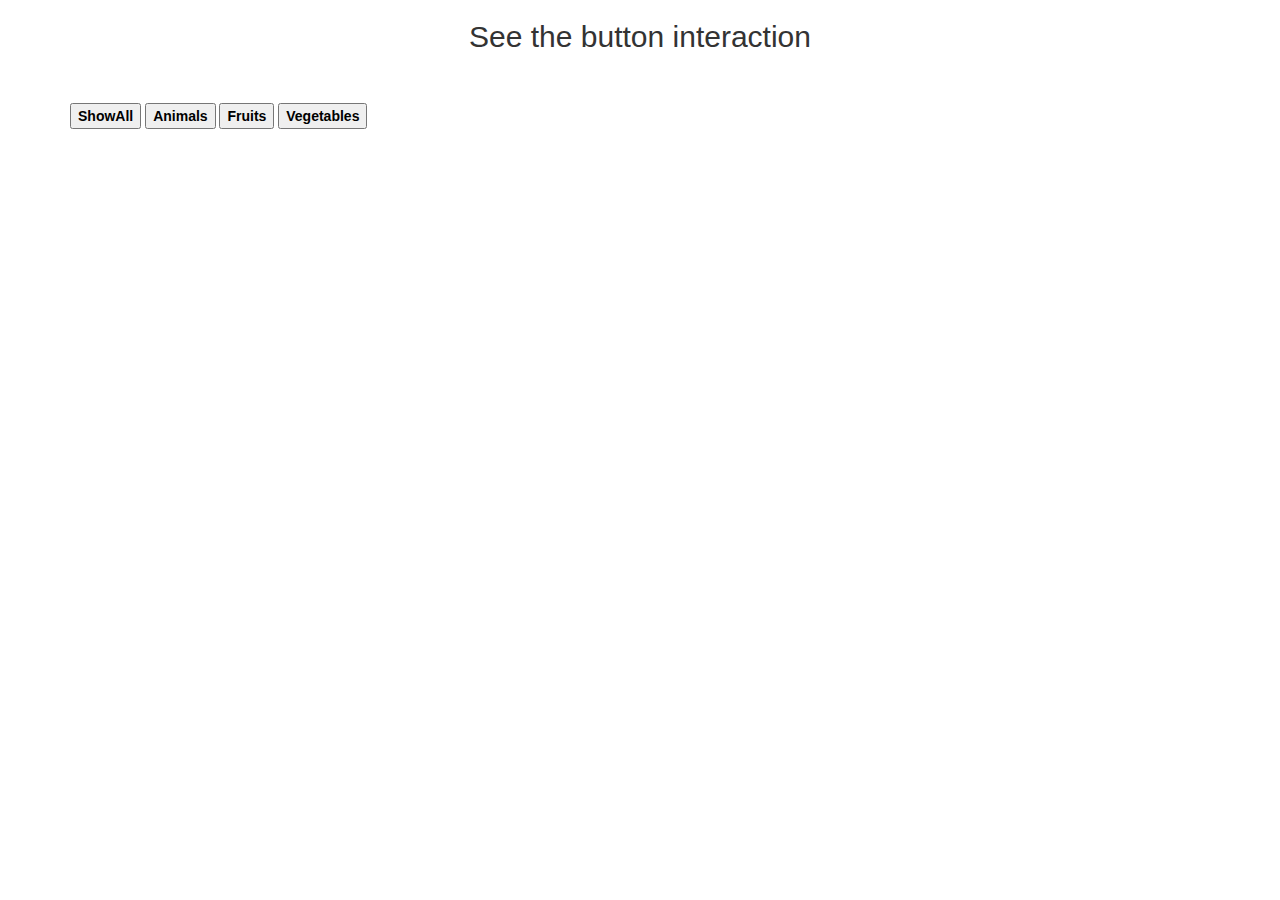
==== index.html @ d7934bfe "Starting the button interaction" ====
<!DOCTYPE html> 
 
<html lang="en"> 
 
    <head> 
        <meta charset="UTF-8"> 
        <title>Button Interaction</title> 
        <meta http-equiv="X-UA-Compatible" content="ie=edge"> 
        <meta name="viewport" content="width=device-width, initial-scale=1.0"> 
 
        <!-- Adding CSS stilling to HTML  --> 
        <link rel="stylesheet" href="./style.css"> 
        <link rel="stylesheet" href="https://maxcdn.bootstrapcdn.com/bootstrap/3.4.0/css/bootstrap.min.css"> 
 
        <!-- Connectiing Scripts to HTML  --> 
        <script type="text/javascript" src="//code.jquery.com/jquery-1.11.3.min.js"></script> 
        <script src="https://ajax.googleapis.com/ajax/libs/jquery/3.3.1/jquery.min.js"></script> 
        <script src="https://maxcdn.bootstrapcdn.com/bootstrap/3.4.0/js/bootstrap.min.js"></script> 
 
        <!-- Connecting javascript files --> 
        <script type="text/javascript" src="./main.js"></script> 

       
    </head> 
 
    <body> 
 
        <div class="container" >  

            <div>
            <h2 align='center'>See the button interaction</h2><br><br>
            <a href="' + value.eventUrl + '" target="_blank" style="font-weight: bold; color: black;">
            <button id="btnRegister"><span>ShowAll</span></button>
            </a>
            <a href="' + value.eventUrl + '" target="_blank" style="font-weight: bold; color: black;">
            <input id="clickMe" type="button" value="Animals" onclick="doFunction();" />
            </a>
            <a href="' + value.eventUrl + '" target="_blank" style="font-weight: bold; color: black;">
            <input id="clickMe" type="button" value="Fruits" onclick="doFunction();" /
            </a>
            <a href="' + value.eventUrl + '" target="_blank" style="font-weight: bold; color: black;">
            <input id="clickMe" type="button" value="Vegetables" onclick="doFunction();" />
            </a>
                
            <div id=showData>
                
            </div>
            </div>

          
 
        </div> 
          
    </body> 
 
</html>
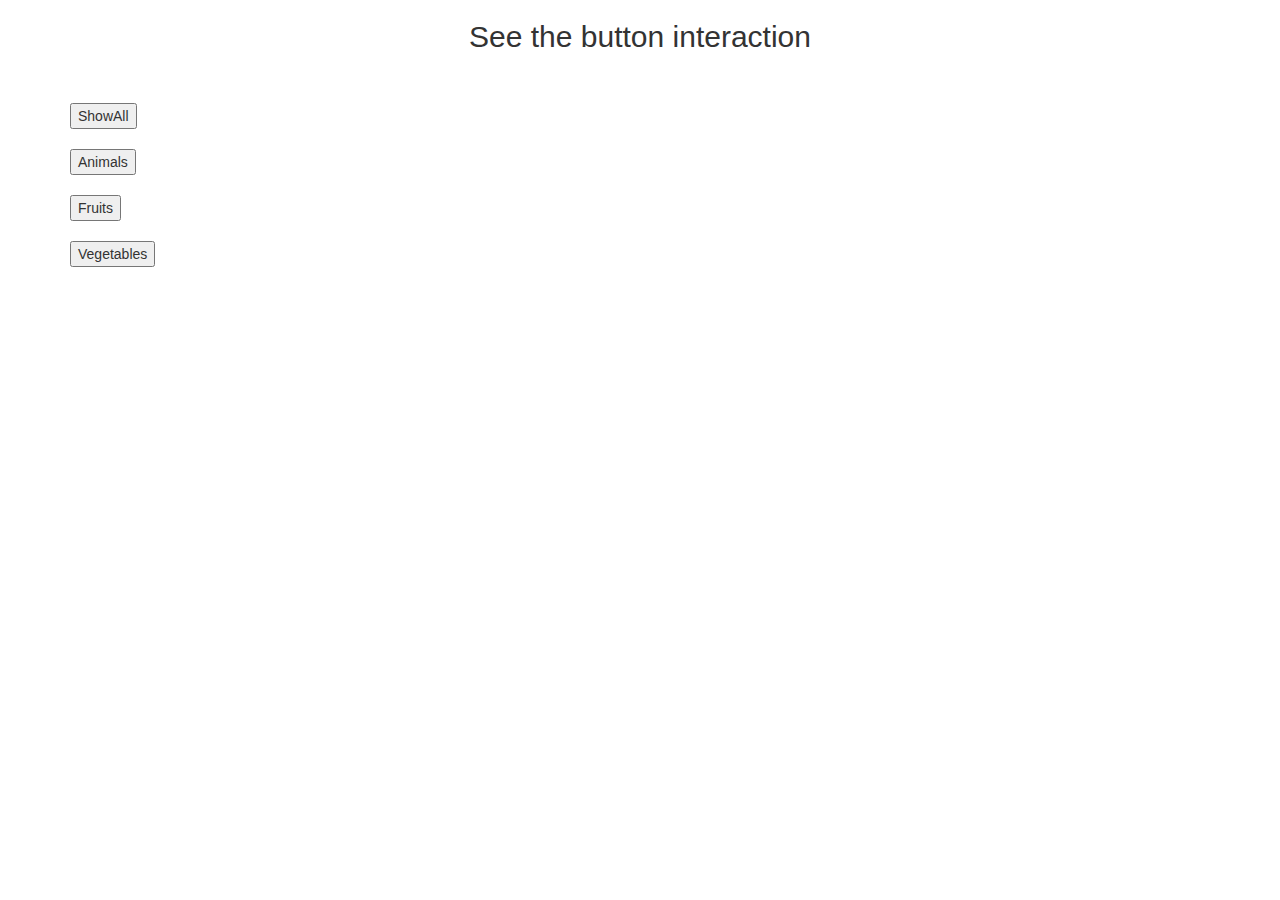
==== commit c50dcb6c: "Starting the button interaction" ====
--- a/index.html
+++ b/index.html
@@ -29,21 +29,21 @@
 
             <div>
             <h2 align='center'>See the button interaction</h2><br><br>
-            <a href="' + value.eventUrl + '" target="_blank" style="font-weight: bold; color: black;">
-            <button id="btnRegister"><span>ShowAll</span></button>
-            </a>
-            <a href="' + value.eventUrl + '" target="_blank" style="font-weight: bold; color: black;">
-            <input id="clickMe" type="button" value="Animals" onclick="doFunction();" />
-            </a>
-            <a href="' + value.eventUrl + '" target="_blank" style="font-weight: bold; color: black;">
-            <input id="clickMe" type="button" value="Fruits" onclick="doFunction();" /
-            </a>
-            <a href="' + value.eventUrl + '" target="_blank" style="font-weight: bold; color: black;">
-            <input id="clickMe" type="button" value="Vegetables" onclick="doFunction();" />
-            </a>
-                
+
+            <button class="btn-group-xs"><span>ShowAll</span></button>  
+            <br><br>
+
+            <button class="btn-group-xs" onclick="Animals();"><span>Animals</span></button> 
+            <br><br>
+            
+          
+            <button class="btn-group-xs" ><span>Fruits</span></button> 
+        
+            <br><br>
+           
+            <button class="btn-group-xs"><span>Vegetables</span></button> 
+            
             <div id=showData>
-                
             </div>
             </div>
 
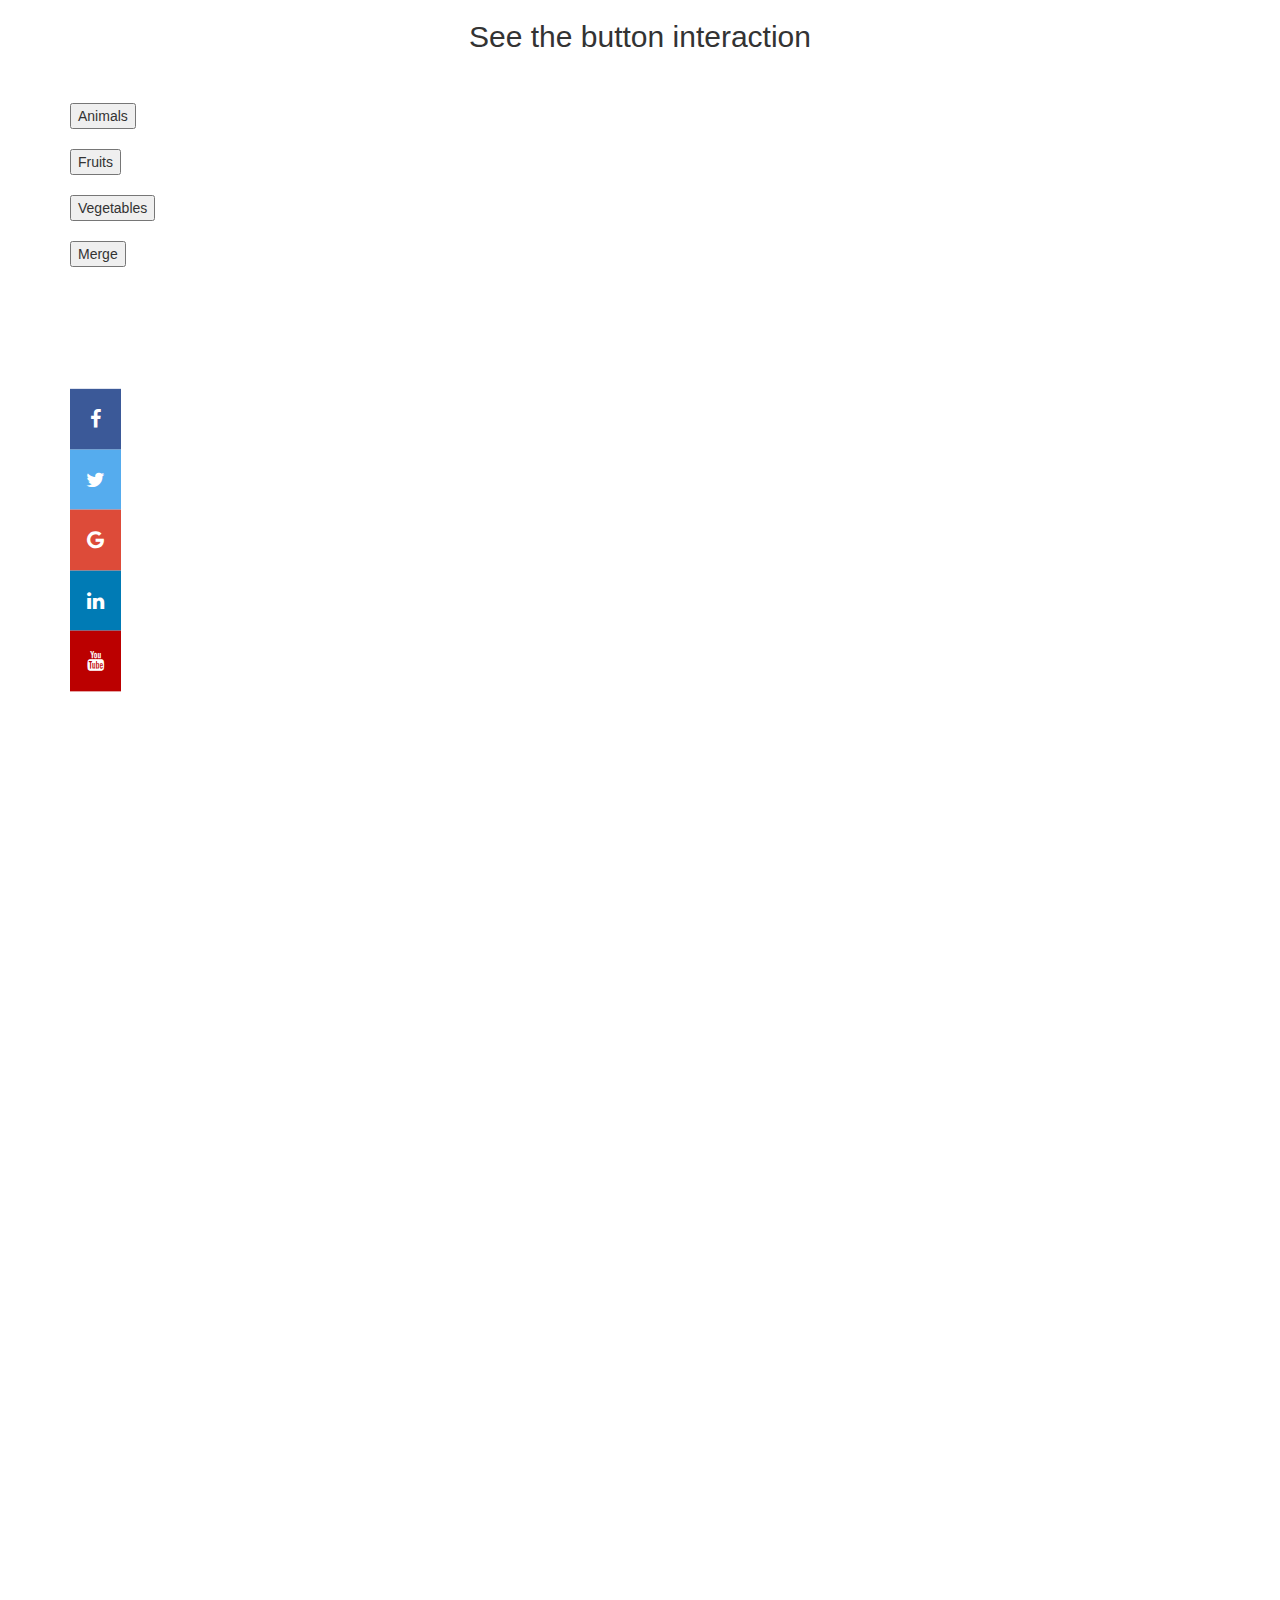
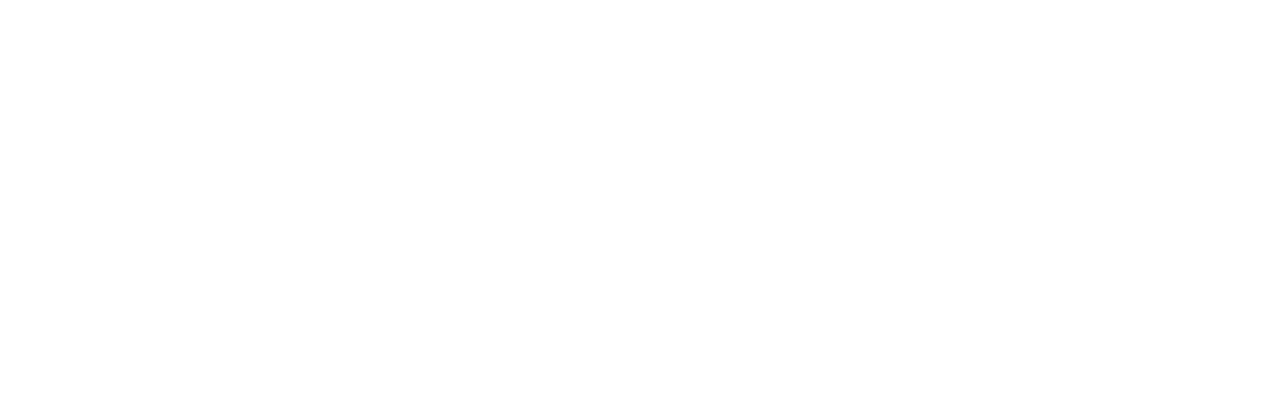
==== commit 1dbb9789: "Changing the stylr" ====
--- a/index.html
+++ b/index.html
@@ -11,6 +11,7 @@
         <!-- Adding CSS stilling to HTML  --> 
         <link rel="stylesheet" href="./style.css"> 
         <link rel="stylesheet" href="https://maxcdn.bootstrapcdn.com/bootstrap/3.4.0/css/bootstrap.min.css"> 
+        <link rel="stylesheet" href="https://cdnjs.cloudflare.com/ajax/libs/font-awesome/4.7.0/css/font-awesome.min.css">
  
         <!-- Connectiing Scripts to HTML  --> 
         <script type="text/javascript" src="//code.jquery.com/jquery-1.11.3.min.js"></script> 
@@ -20,7 +21,6 @@
         <!-- Connecting javascript files --> 
         <script type="text/javascript" src="./main.js"></script> 
 
-       
     </head> 
  
     <body> 
@@ -28,27 +28,29 @@
         <div class="container" >  
 
             <div>
-            <h2 align='center'>See the button interaction</h2><br><br>
+                <h2 align='center'>See the button interaction</h2><br><br>
+                <button class="btn-group-xs" onclick="Animals();"><span>Animals</span></button> 
+                <br><br>
 
-            <button class="btn-group-xs"><span>ShowAll</span></button>  
-            <br><br>
+                <button class="btn-group-xs" onclick="Fruits();"><span>Fruits</span></button> 
+                <br><br>
 
-            <button class="btn-group-xs" onclick="Animals();"><span>Animals</span></button> 
-            <br><br>
-            
-          
-            <button class="btn-group-xs" ><span>Fruits</span></button> 
-        
-            <br><br>
-           
-            <button class="btn-group-xs"><span>Vegetables</span></button> 
-            
-            <div id=showData>
-            </div>
+                <button class="btn-group-xs" onclick="Vegetables();"><span>Vegetables</span></button> 
+                <br><br>
+
+                <button class="btn-group-xs" onclick="Merge();"><span>Merge</span></button> 
+                <div id=showData> </div>
+                <div id = mergeValue> </div>
             </div>
 
-          
- 
+            <div class="icon-bar">
+                    <a href="#" class="facebook"><i class="fa fa-facebook"></i></a> 
+                    <a href="#" class="twitter"><i class="fa fa-twitter"></i></a> 
+                    <a href="#" class="google"><i class="fa fa-google"></i></a> 
+                    <a href="#" class="linkedin"><i class="fa fa-linkedin"></i></a>
+                    <a href="#" class="youtube"><i class="fa fa-youtube"></i></a> 
+            </div>
+
         </div> 
           
     </body> 
--- a/style.css
+++ b/style.css
@@ -0,0 +1,51 @@
+body {margin:0;height:2000px;}
+.icon-bar {
+    position: fixed;
+    top: 60%;
+    -webkit-transform: translateY(-50%);
+    -ms-transform: translateY(-50%);
+    transform: translateY(-50%);
+  }
+  
+  .icon-bar a {
+    display: block;
+    text-align: center;
+    padding: 16px;
+    transition: all 0.3s ease;
+    color: white;
+    font-size: 20px;
+  }
+  
+  .icon-bar a:hover {
+    background-color: #000;
+  }
+  
+  .facebook {
+    background: #3B5998;
+    color: white;
+  }
+  
+  .twitter {
+    background: #55ACEE;
+    color: white;
+  }
+  
+  .google {
+    background: #dd4b39;
+    color: white;
+  }
+  
+  .linkedin {
+    background: #007bb5;
+    color: white;
+  }
+  
+  .youtube {
+    background: #bb0000;
+    color: white;
+  }
+  
+  .content {
+    margin-left: 75px;
+    font-size: 30px;
+  }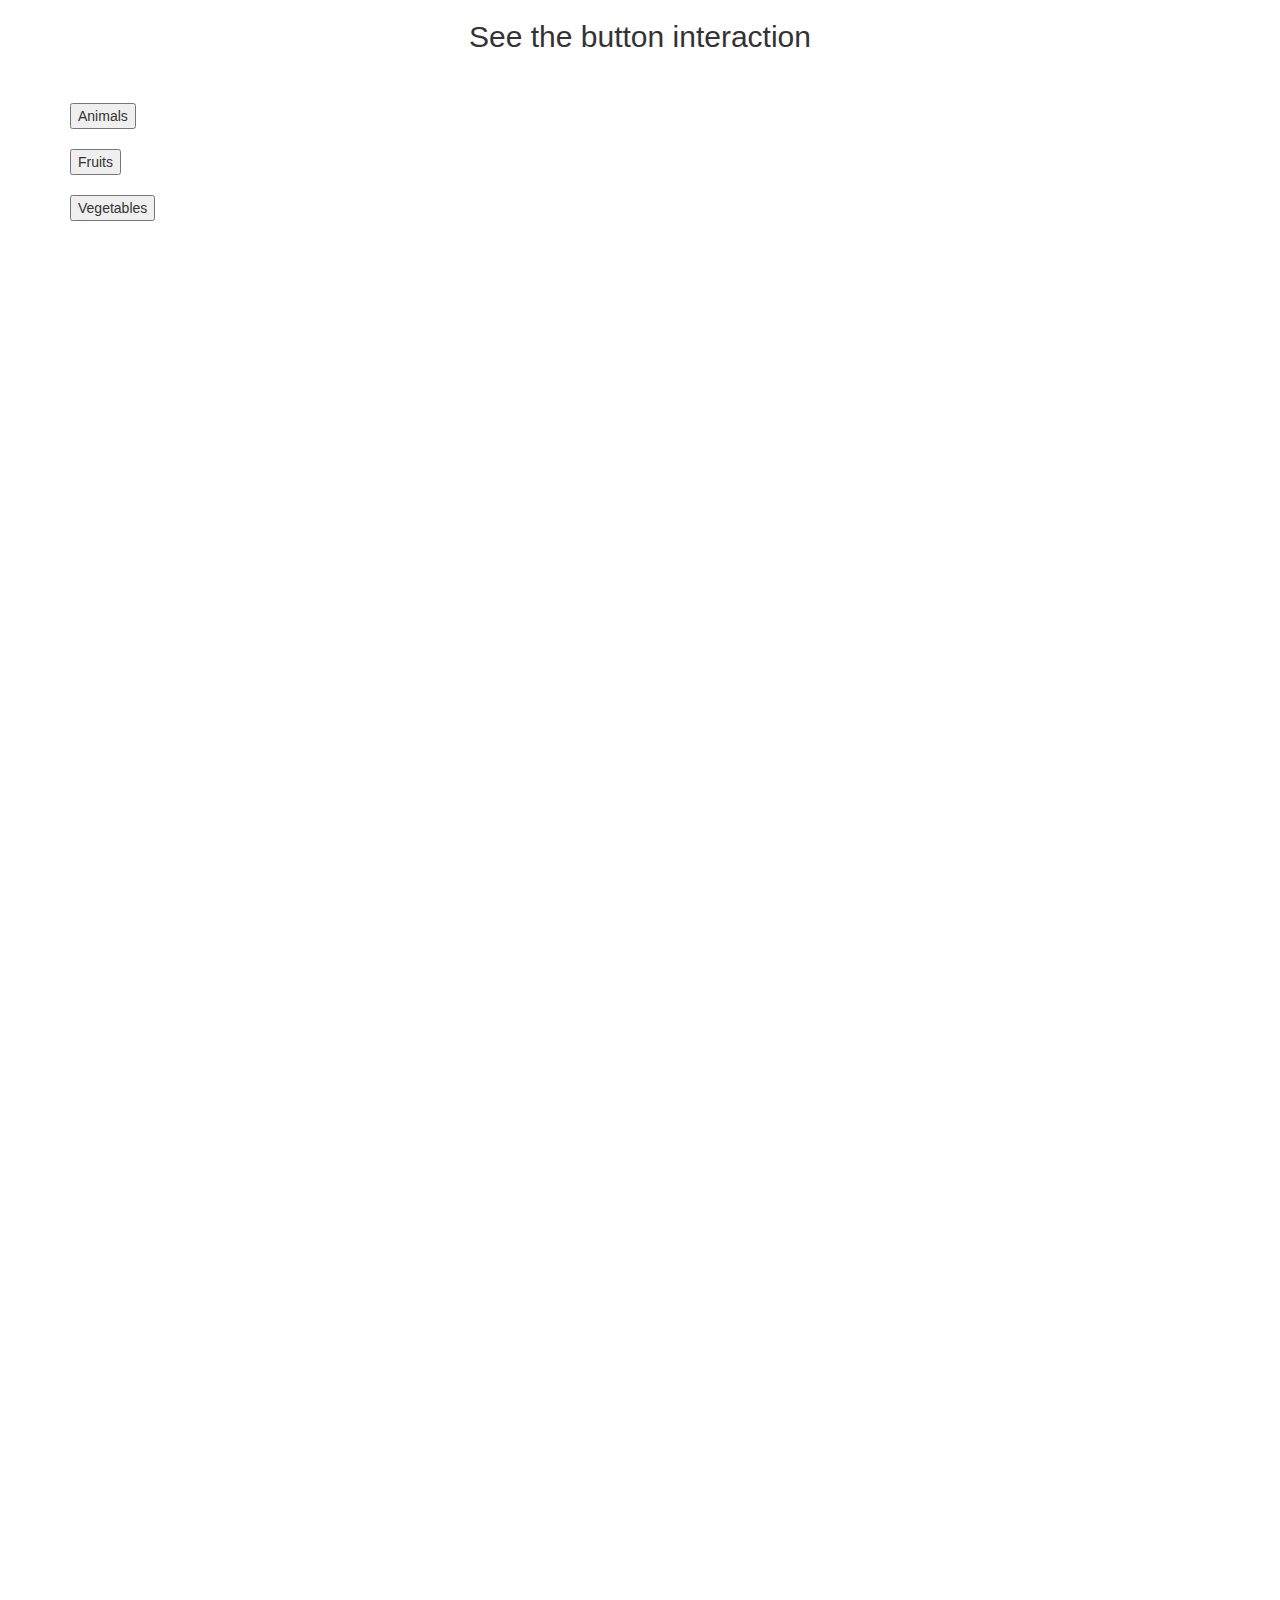
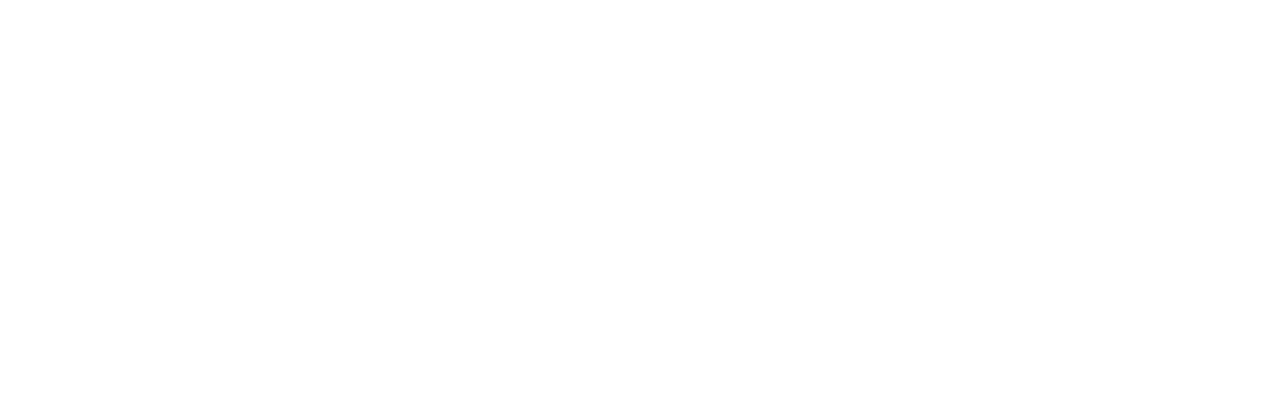
==== commit 0570d3a5: "added html prac for fly-in form" ====
--- a/index.html
+++ b/index.html
@@ -38,18 +38,18 @@
                 <button class="btn-group-xs" onclick="Vegetables();"><span>Vegetables</span></button> 
                 <br><br>
 
-                <button class="btn-group-xs" onclick="Merge();"><span>Merge</span></button> 
+                <!-- <button class="btn-group-xs" onclick="Merge();"><span>Merge</span></button>  -->
                 <div id=showData> </div>
                 <div id = mergeValue> </div>
             </div>
 
-            <div class="icon-bar">
+            <!-- <div class="icon-bar">
                     <a href="#" class="facebook"><i class="fa fa-facebook"></i></a> 
                     <a href="#" class="twitter"><i class="fa fa-twitter"></i></a> 
                     <a href="#" class="google"><i class="fa fa-google"></i></a> 
                     <a href="#" class="linkedin"><i class="fa fa-linkedin"></i></a>
                     <a href="#" class="youtube"><i class="fa fa-youtube"></i></a> 
-            </div>
+            </div> -->
 
         </div> 
           
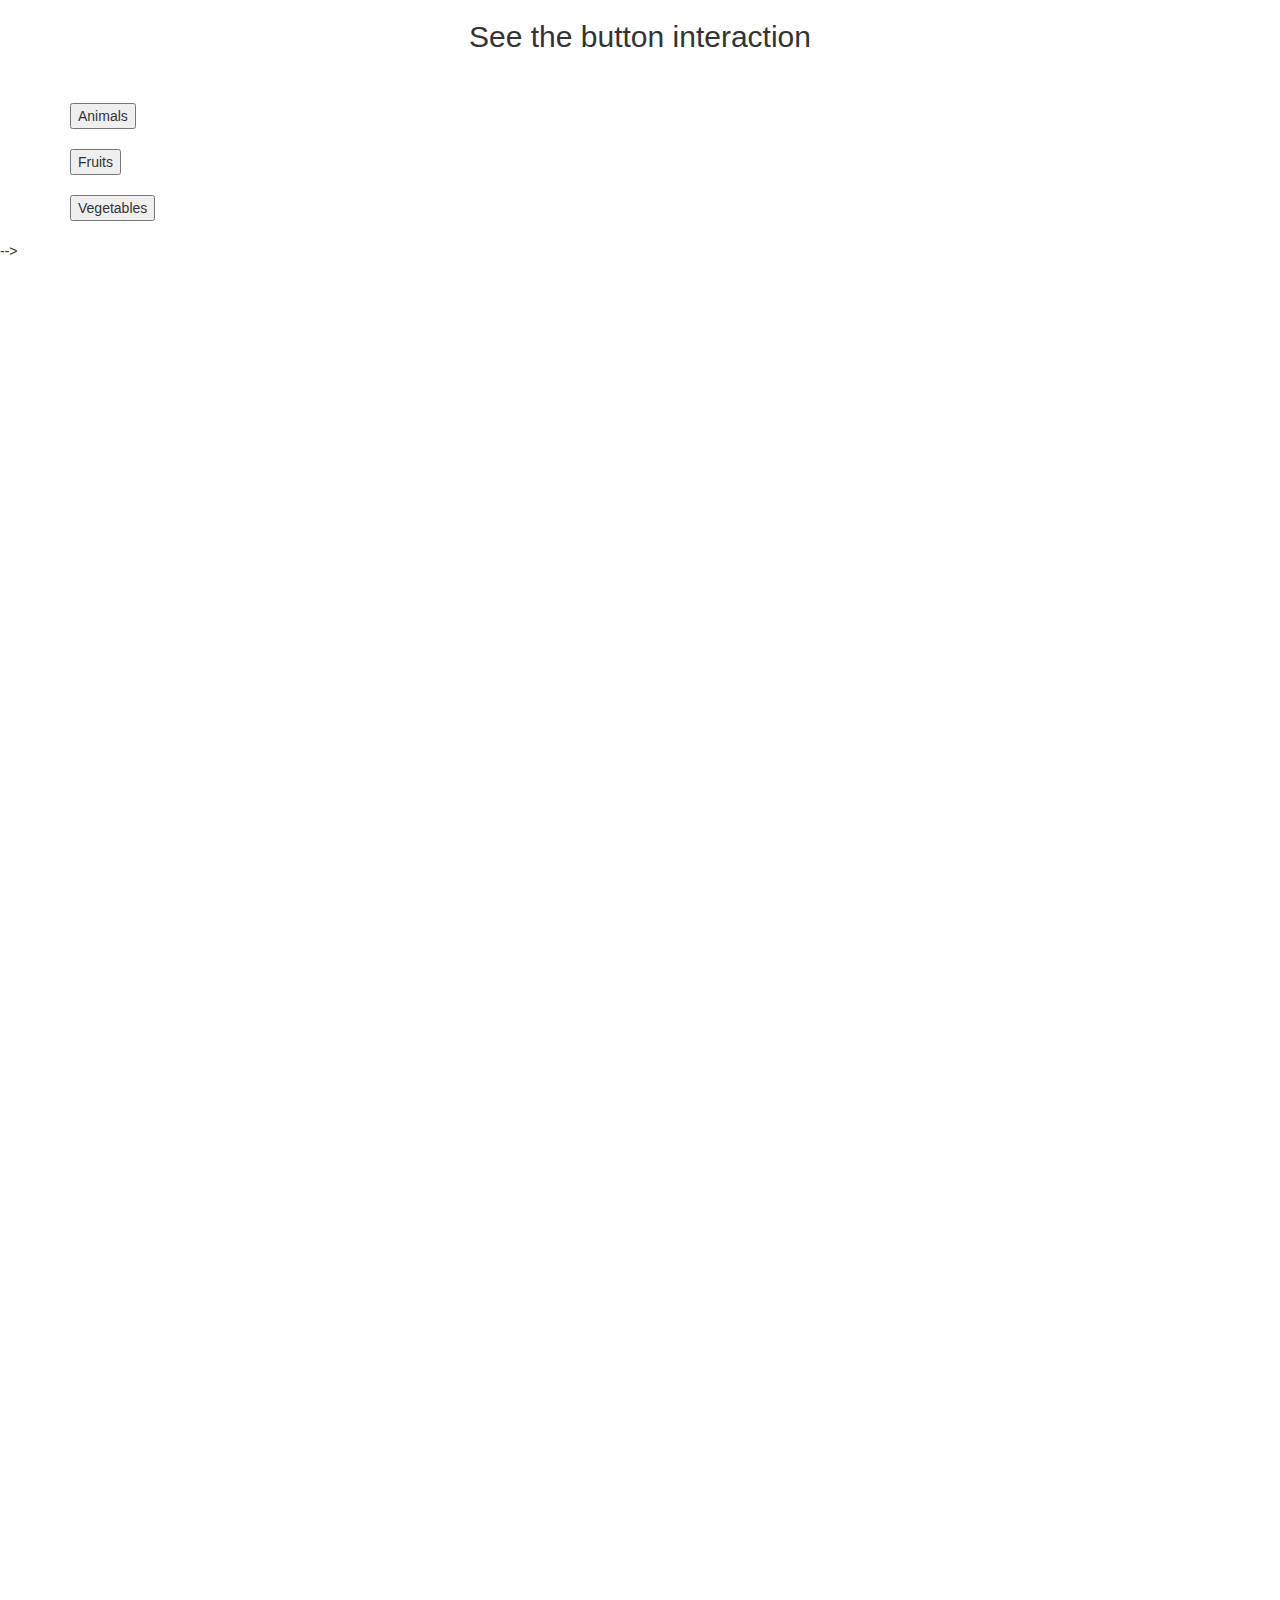
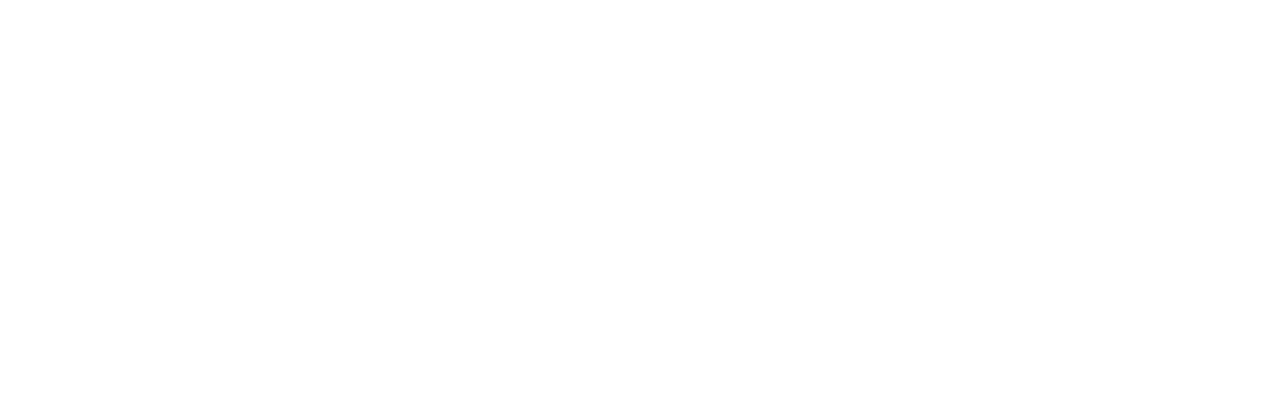
==== commit 01050aba: "added the dropdown hide/show'" ====
--- a/index.html
+++ b/index.html
@@ -1,4 +1,4 @@
-<!DOCTYPE html> 
+<!-- <!DOCTYPE html> 
  
 <html lang="en"> 
  
@@ -50,9 +50,10 @@
                     <a href="#" class="linkedin"><i class="fa fa-linkedin"></i></a>
                     <a href="#" class="youtube"><i class="fa fa-youtube"></i></a> 
             </div> -->
+            
 
         </div> 
           
     </body> 
  
-</html> +</html>  -->--- a/style.css
+++ b/style.css
@@ -48,4 +48,9 @@
   .content {
     margin-left: 75px;
     font-size: 30px;
+  }
+  form {
+    max-width: 900px;
+    display: block;
+    margin: 0 auto;
   }